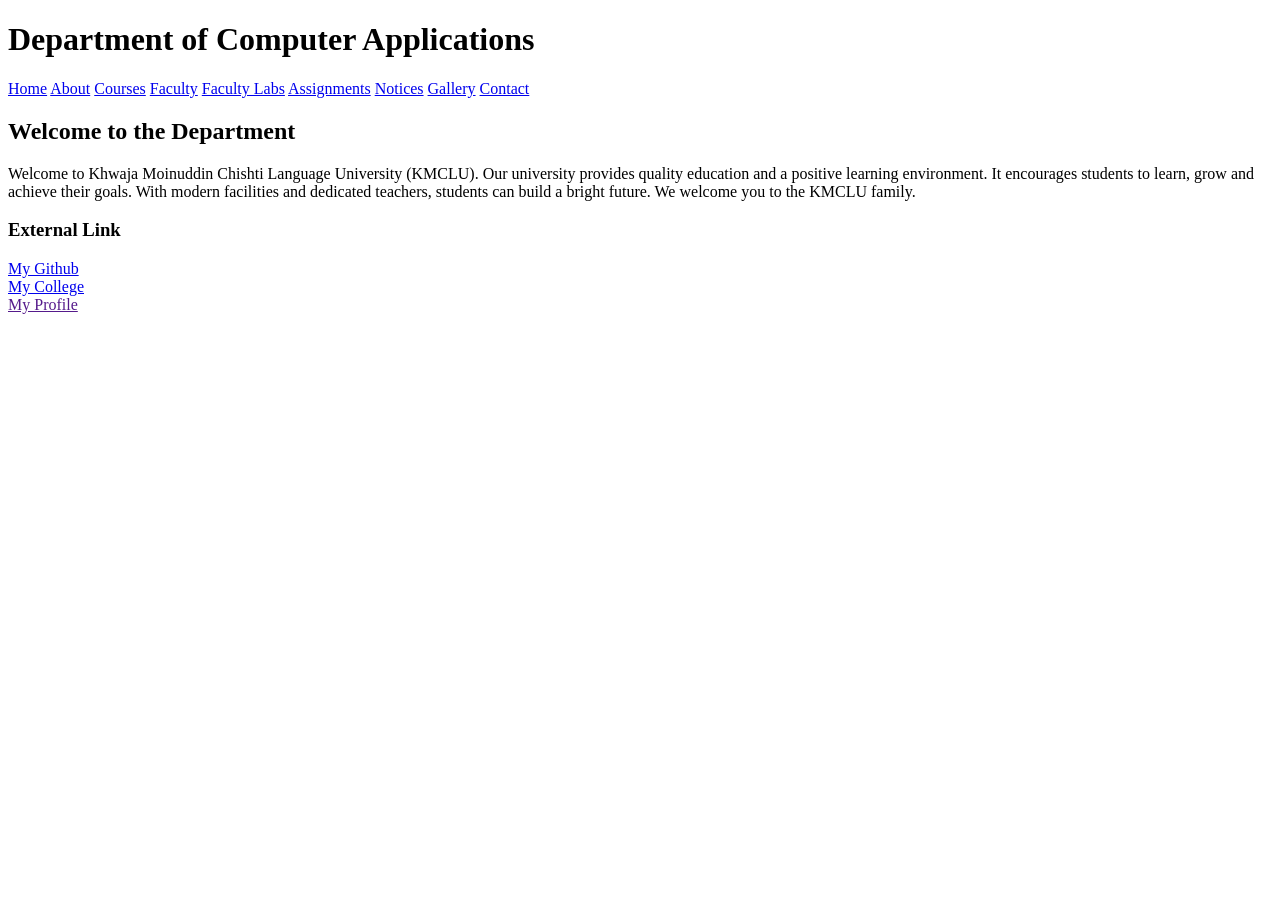
==== Department Navigation Page/index.html @ 26be3ff7 "Add All Files" ====
<!doctype html>
<html lang="en">
<head>
  <meta charset="utf-8">
  <title>Computer Applications Department</title>
</head>
<body>
  <header>
    <h1>Department of Computer Applications</h1>
    <nav aria-label="Main navigation">
      <a href="https://kmclu.ac.in/pages/computer-science-and-engineering">Home</a>
      <a href="https://kmclu.ac.in/pages/department-of-computer-science-and-information-technology">About</a>
      <a href="https://kmclu.ac.in/pages/computer-science-and-engineering">Courses</a>
      <a href="https://kmclu.ac.in/pages/faculty-members">Faculty</a>
      <a href="https://kmclu.ac.in/pages/computer-science-and-information-technology-faculty-of-science">Faculty Labs</a>
      <a href="https://kmclu.ac.in/pages/publications">Assignments</a>
      <a href="https://kmclu.ac.in/pages/news-notices">Notices</a>
<a href="../Gallery/index.html">Gallery</a>
<a href="https://kmclu.ac.in/pages/contact-directory">Contact</a>
    </nav>
  </header>
  <main>
    <h2>Welcome to the Department</h2>
    <p>
      Welcome to Khwaja Moinuddin Chishti Language University (KMCLU).
      Our university provides quality education and a positive learning environment.
      It encourages students to learn, grow and achieve their goals.
      With modern facilities and dedicated teachers, students can build a bright future.
      We welcome you to the KMCLU family.
    </p>
    <h3>External Link</h3>
    <a href="https://github.com/Vinay-Kashyap8326" target="_blank">My Github</a>
    <br>
    <a href="https://kmclu.ac.in/" target="_blank">My College</a>
    <br>
    <a href="" target="_blank">My Profile</a>
  </main>
</body>
</html>
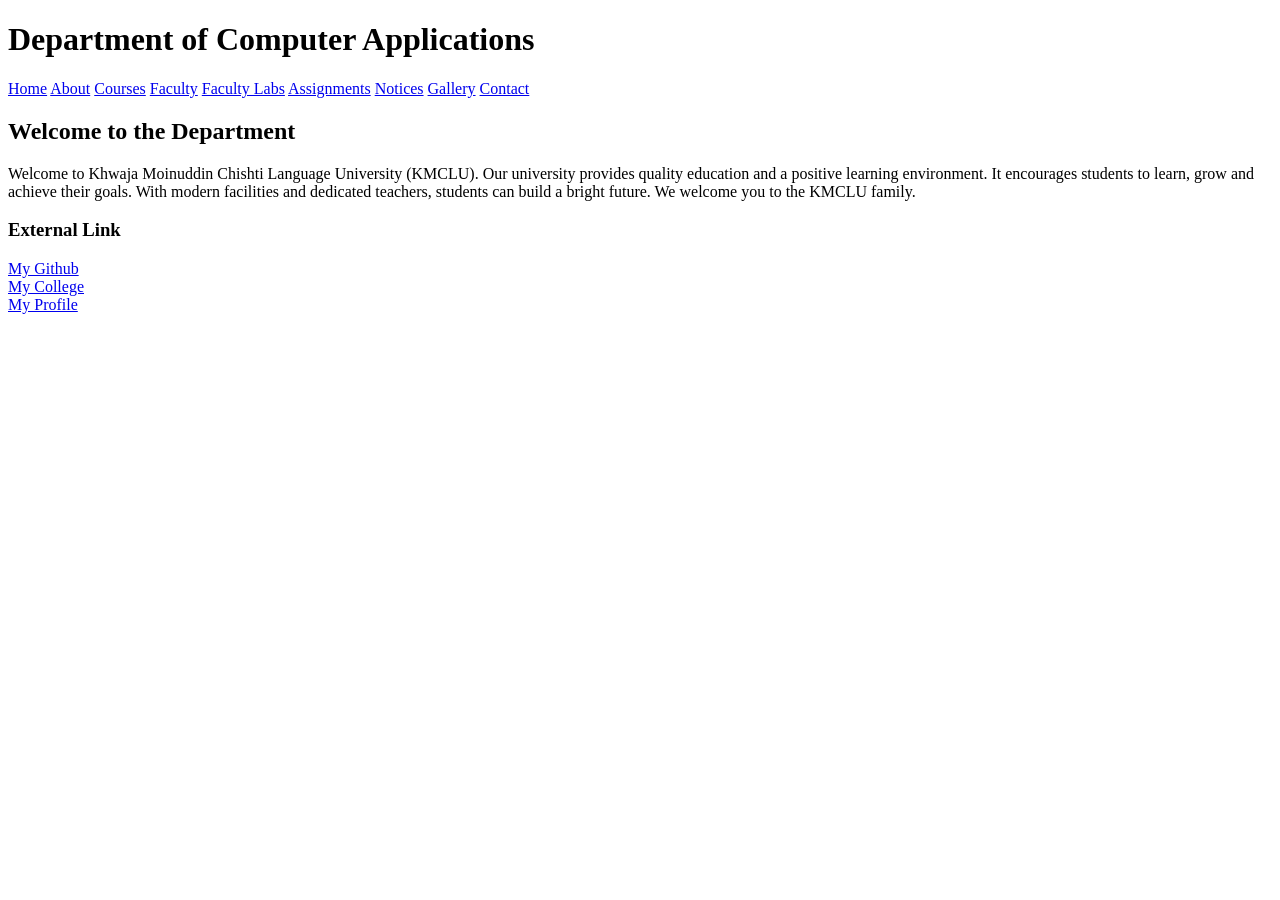
==== commit ad85ea72: "link Profile" ====
--- a/Department Navigation Page/index.html
+++ b/Department Navigation Page/index.html
@@ -15,8 +15,8 @@
       <a href="https://kmclu.ac.in/pages/computer-science-and-information-technology-faculty-of-science">Faculty Labs</a>
       <a href="https://kmclu.ac.in/pages/publications">Assignments</a>
       <a href="https://kmclu.ac.in/pages/news-notices">Notices</a>
-<a href="../Gallery/index.html">Gallery</a>
-<a href="https://kmclu.ac.in/pages/contact-directory">Contact</a>
+      <a href="../Gallery/index.html">Gallery</a>
+      <a href="https://kmclu.ac.in/pages/contact-directory">Contact</a>
     </nav>
   </header>
   <main>
@@ -33,7 +33,7 @@
     <br>
     <a href="https://kmclu.ac.in/" target="_blank">My College</a>
     <br>
-    <a href="" target="_blank">My Profile</a>
+    <a href="../Student Profile/index.html" target="_blank">My Profile</a>
   </main>
 </body>
 </html>
